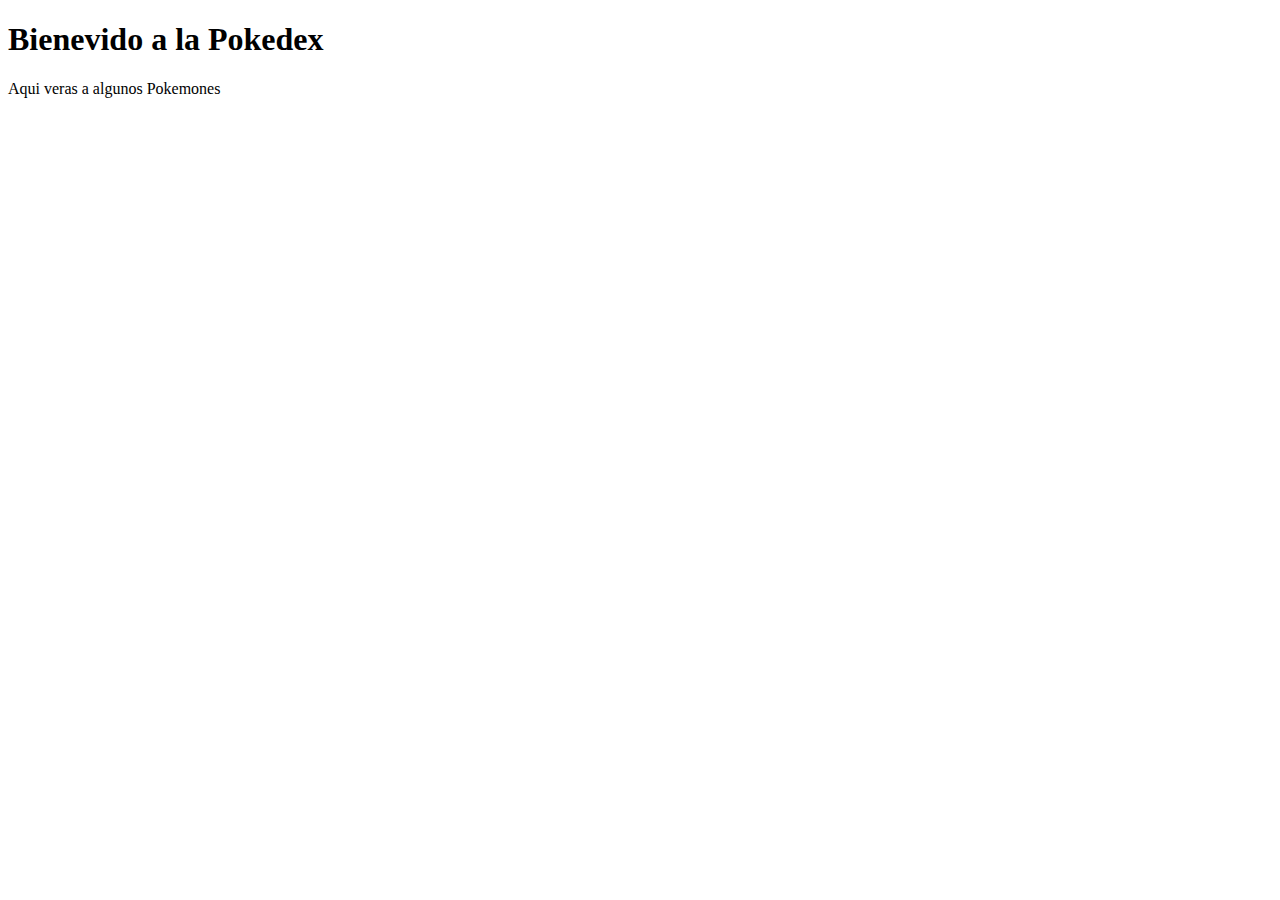
==== Pokedex.html @ 65c23b74 "Create Pokedex.html" ====
<!DOCTYPE html>
<html lang="es">
<head>
    <meta charset="UTF-8">
    <meta name="viewport" content="width=device-width, initial-scale=1.0">
    <title>Pokedex</title>
    <link rel="stylesheet" href="styles.css">
</head>
<body>
    <h1>Bienevido a la Pokedex</h1>
    <p>Aqui veras a algunos Pokemones</p>
</body>
</html>
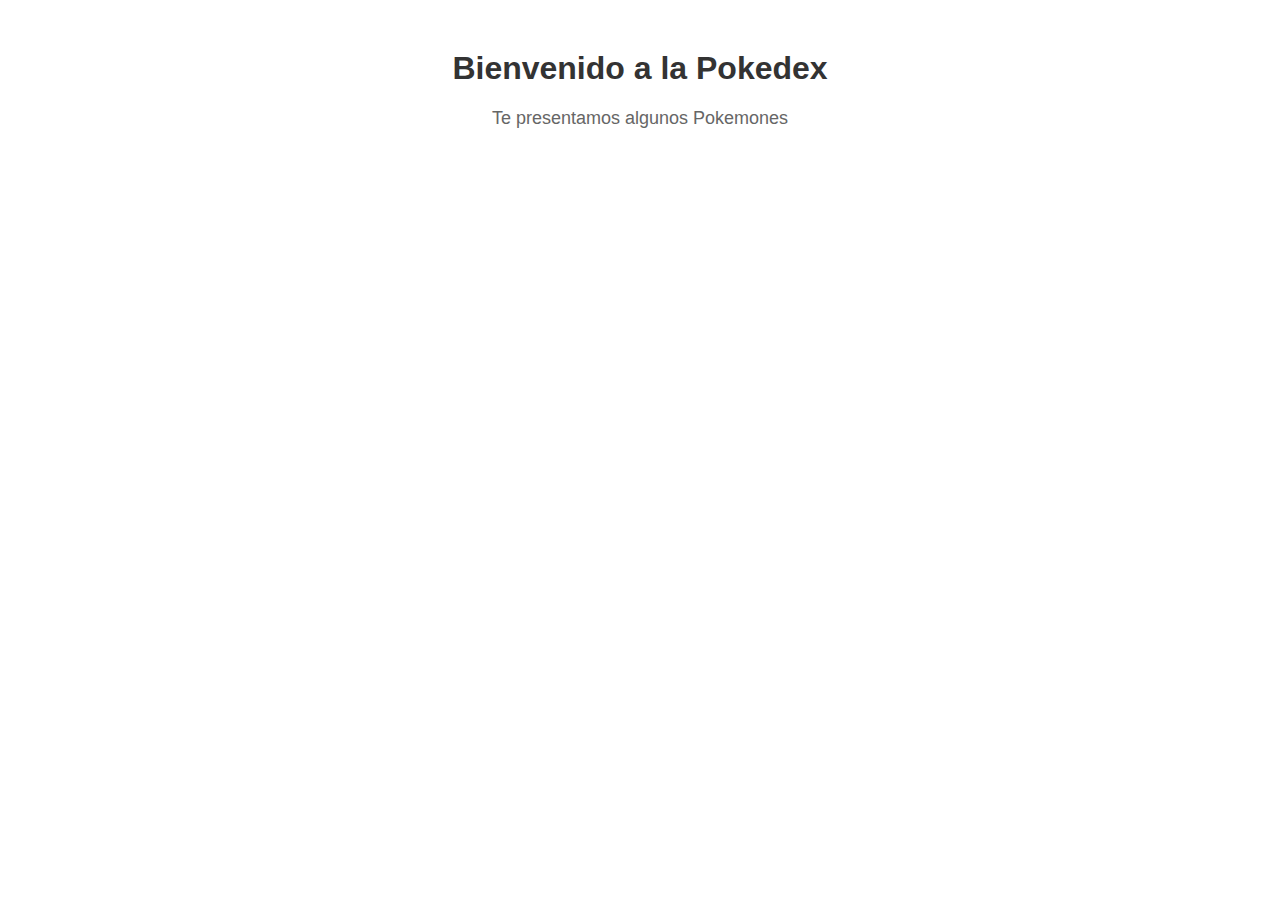
==== commit 5cc36093: "Pokedex.html" ====
--- a/Pokedex.html
+++ b/Pokedex.html
@@ -7,8 +7,8 @@
     <link rel="stylesheet" href="styles.css">
 </head>
 <body>
-    <h1>Bienevido a la Pokedex</h1>
-    <p>Aqui veras a algunos Pokemones</p>
+    <h1>Bienvenido a la Pokedex</h1>
+    <p>Te presentamos algunos Pokemones</p>
 </body>
 </html>
 
--- a/styles.css
+++ b/styles.css
@@ -0,0 +1,14 @@
+h1{
+font-family: Arial, sans-serif;
+color: #333; 
+text-align: center;
+margin-top: 50px;
+}
+
+p {
+    font-family: Arial, sans-serif; 
+    color: #666; 
+    text-align: center; 
+    font-size: 18px; 
+    margin-top: 20px; 
+}
